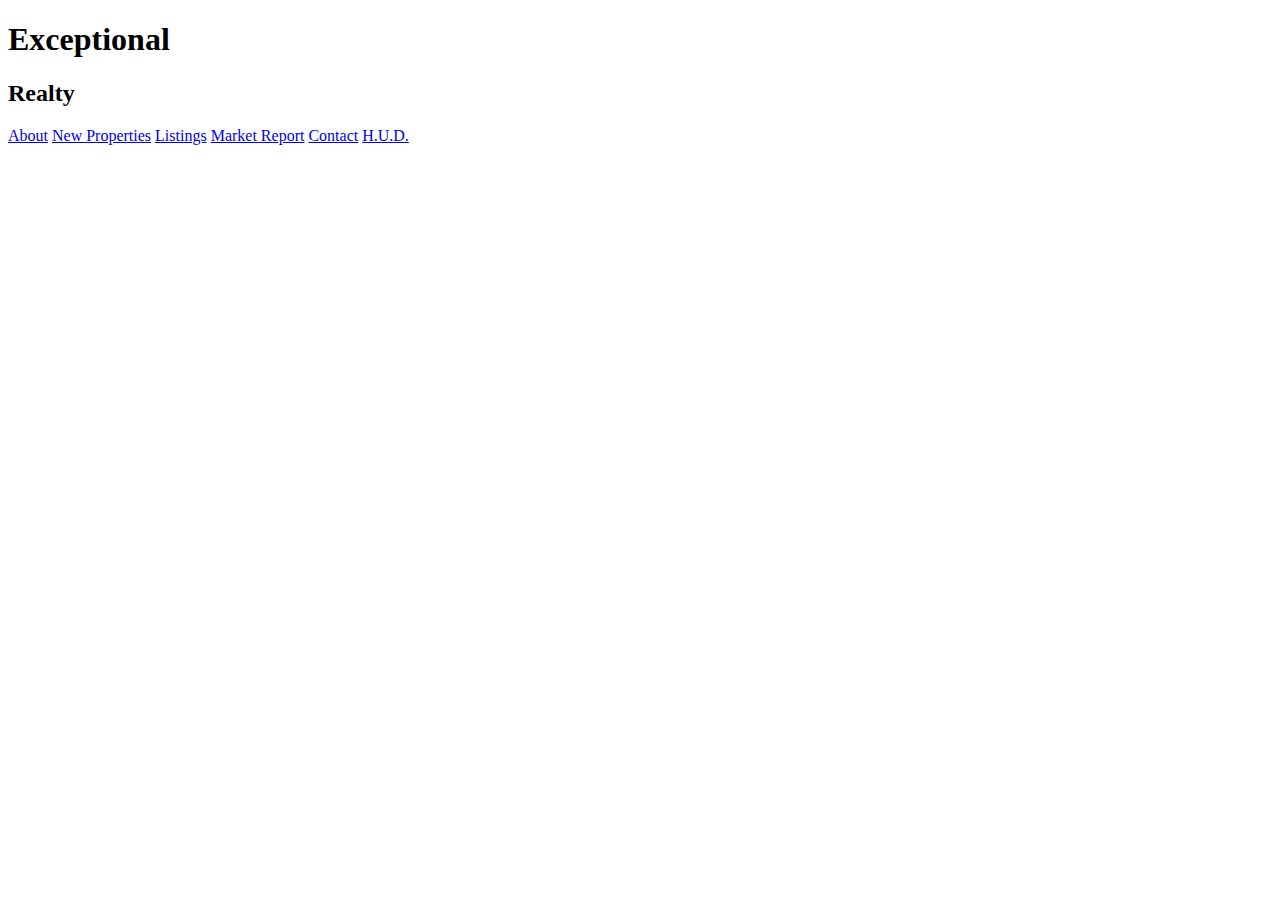
==== contact.html @ 123bb783 "added links :)" ====
<!DOCTYPE html>
<html lang="en">
<head>
  <meta charset="UTF-8">
  <meta name="viewport" content="width=device-width, initial-scale=1.0">
  <title>Exceptional Realty Group - Luxury Homes - Contact</title>
</head>
<body>
  <h1>Exceptional</h1>
  <h2>Realty</h2>
  <a href="index.html">About</a>
<a href="new-properties.html">New Properties</a>
<a href="real-estate-listings.html">Listings</a>
<a href="market-report.html">Market Report</a>
<a href="contact.html">Contact</a>
<a href="http://hud.gov" target='_blank'>H.U.D.</a>
</body>
</html>
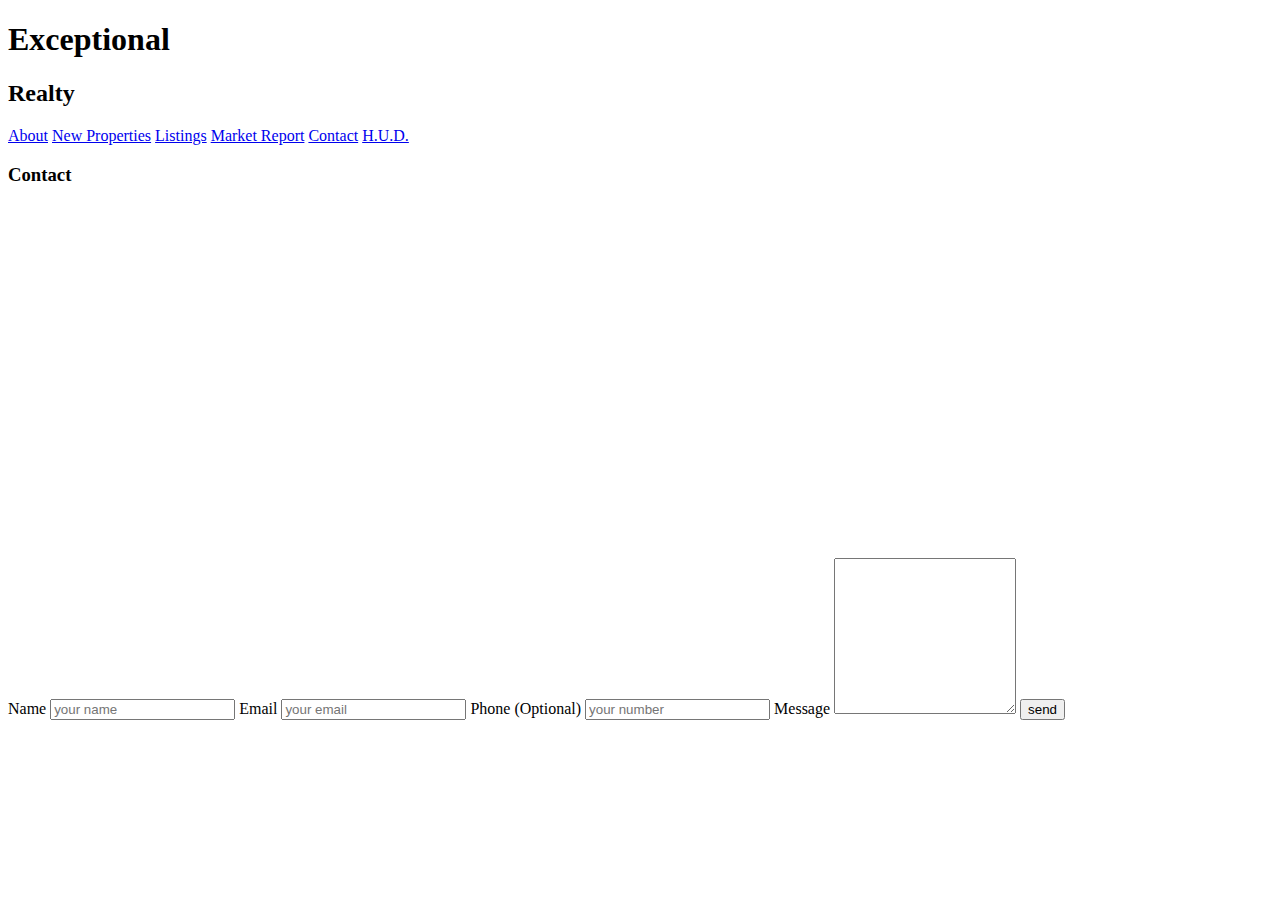
==== commit 302f3a1b: "video commerciall added" ====
--- a/contact.html
+++ b/contact.html
@@ -14,5 +14,18 @@
 <a href="market-report.html">Market Report</a>
 <a href="contact.html">Contact</a>
 <a href="http://hud.gov" target='_blank'>H.U.D.</a>
+<h3>Contact</h3>
+<iframe src="https://www.google.com/maps/embed?pb=!1m18!1m12!1m3!1d96873.73653508726!2d-74.01503748298092!3d40.64522284213448!2m3!1f0!2f0!3f0!3m2!1i1024!2i768!4f13.1!3m3!1m2!1s0x89c24416947c2109%3A0x82765c7404007886!2sBrooklyn%2C%20NY%2C%20USA!5e0!3m2!1sen!2sca!4v1610559058353!5m2!1sen!2sca" width="425" height="350" frameborder="0" style="border:0;" allowfullscreen="" aria-hidden="false" tabindex="0"></iframe>
+<form action="#" method="POST">
+  <label for="fullname">Name</label>
+  <input id= "fullname"type="text" name="fullname" placeholder="your name" required>
+  <label for="email">Email</label>
+  <input id="email"type="email" name= "email" placeholder= "your email"required>
+  <label for="tel">Phone (Optional)</label>
+  <input id= "tel "type="tel" name = "tel" placeholder="your number">
+  <label for="message">Message</label>
+  <textarea name="message" id="message" rows="10"></textarea>
+  <input type="submit" value="send">
+</form>
 </body>
 </html>